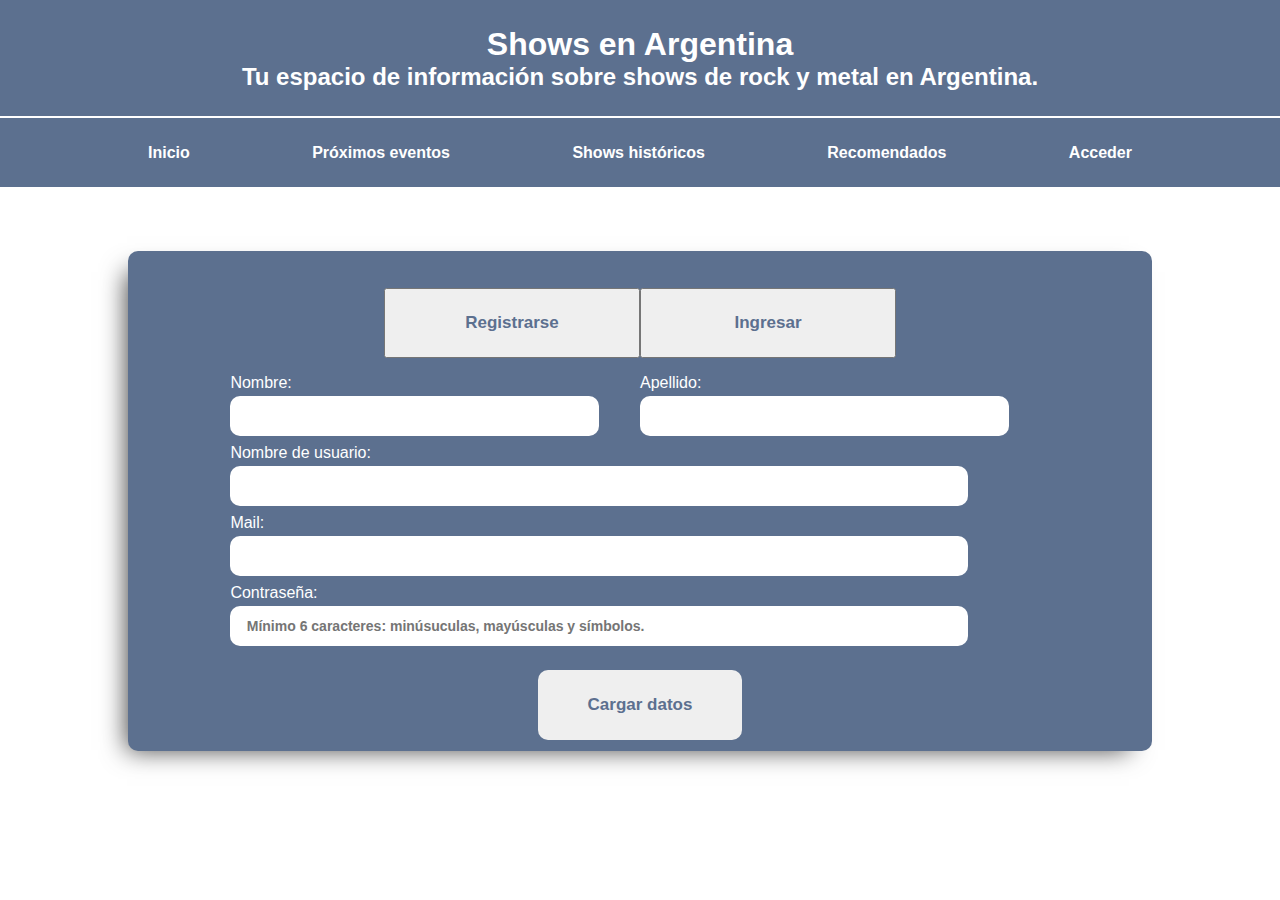
==== acceder.html @ 5beac9a5 "Feat: modelo base de inicio, formulario de registro de usuarios y de próximos shows, junto con sus r" ====
<!DOCTYPE html>
<html lang="es">

<head>
    <meta charset="UTF-8">
    <meta name="viewport" content="width=device-width, initial-scale=1.0">
    <meta name="description"
        content="Sitio web dedicado a informar acerca de Shows y eventos de rock y metal internacional que se realizan en Argentina.">
    <link rel="shortcut icon" href="/img/favicon.ico">

    <link rel="stylesheet" href="/css/style.css">
    <link rel="stylesheet" href="/css/formulario-acceso.css">
    <title>Acceso al sistema</title>
</head>

<body>

    <div class="titulo-sitio">
        <h1>Shows en Argentina</h1>
        <h2>Tu espacio de información sobre shows de rock y metal en Argentina.</h2>
    </div>


    <nav>
        <ul class="opciones-navbar">
            <li><a href="/index.html">Inicio</a></li>
            <li><a href="/proximos.html">Próximos eventos</a></li>
            <li><a href="">Shows históricos</a></li>
            <li><a href="">Recomendados</a></li>
            <li><a href="/acceder.html">Acceder</a></li>
        </ul>
    </nav>

    <main>
        <div class="contenedor_formulario">
            <div class="contenedor_formulario_botones">
                <button class="botones_formulario">Registrarse</button>
                <button class="botones_formulario">Ingresar</button>
            </div>

            <div class="contenedor_formulario_contenido">
                <div class="contenedor_formulario_contenido_campos_dobles">
                    <div class="contenedor_formulario_contenido_espacio_campo">
                        <label>Nombre:</label>
                        <input 
                           class="campo_formulario" 
                           type="text"
                           required
                        >
                    </div>
                    <div  class="contenedor_formulario_contenido_espacio_campo">
                        <label>Apellido:</label>
                        <input 
                           class="campo_formulario" 
                           type="text"
                           required
                        >
                    </div>
                </div>

                <div class="contenedor_formulario_contenido_espacio_campo">
                    <label>Nombre de usuario:</label>
                    <input 
                       class="campo_formulario" 
                       type="text"
                       required
                    >
                </div>

                <div class="contenedor_formulario_contenido_espacio_campo">
                    <label>Mail:</label>
                    <input 
                       class="campo_formulario" 
                       type="text"
                       required
                    >
                </div>

                <div class="contenedor_formulario_contenido_espacio_campo">
                    <label>Contraseña:</label>
                    <input 
                       class="campo_formulario" 
                       type="text"
                       placeholder="Mínimo 6 caracteres: minúsuculas, mayúsculas y símbolos."
                       required
                    >
                </div>

                <div class="contenedor_formulario_botones">
                    <button class="botones_formulario botones_validar_formulario">Cargar datos</button>
                </div>

            </div>
        </div>
    </main>
</body>

</html>
---- css/style.css ----
/* ESTILOS GENERALES */

*{
    margin: 0px;
    padding: 0px;
    box-sizing: border-box;
    font-family: Verdana, Geneva, Tahoma, sans-serif;
}

.titulo-sitio{
    padding: 2%;
    text-align: center;
    background-color: #5C708F;
    color: #fff;
}

nav{
    padding: 2%;
    background-color: #5C708F;
    color: #fff;
    border-top: 2px solid #fff;
}

.opciones-navbar{
    display: flex;
    justify-content: space-evenly;
    list-style-type: none;
}

a{
    text-decoration: none;
    color: #fff;
    font-weight: bold;
}

a:hover{
    font-size: 1.2em;
    text-decoration: underline 2px solid #fff;
}

.subtitulos{
    margin: 5%;
    color: #5C708F;
}

p{
    margin: 3%;
}

.imagen_principal{
    width: 100%;
}

.contenedor_imagenes_dobles{
    margin: 5% 8%;
    display: flex;
    justify-content: space-evenly;
}

/* CONTENEDOR CUADRO DIVIDIDO EN 2 CONTENEDORES */
.divisor_contenedores_cuadro{
    display: flex;
}

.contenedores_individuales_cuadro{
    width: 50%;
    padding: 2%;
    justify-content: space-between;
}

.listado li{
    padding: 2%;
    color: #5C708F;
}

.encabezado_naranja{
    margin-bottom: 3%;
    color: #F3A20B;
    text-align: center;
}

/* FOOTER */
footer{
    height: 80px;
    padding: 2%;
    text-align: center;
    background-color: #5C708F;
    color: #fff;
}
---- css/formulario-acceso.css ----
.contenedor_formulario{
    width: 80%;
    height: 500px;
    margin: 5% 10%;
    border-radius: 10px;
    background-color: #5C708F;
    color: #fff;
    display: flex;
    flex-direction: column;
    justify-content: space-evenly;
    -webkit-box-shadow: -12px 10px 24px -11px rgba(0, 0, 0, 0.75);
    -moz-box-shadow: -12px 10px 24px -11px rgba(0, 0, 0, 0.75);
    box-shadow: -12px 10px 24px -11px rgba(0, 0, 0, 0.75);
}

.contenedor_formulario_botones{
    width: 50%;
    margin-left: 25%;
    display: flex;
    justify-content: space-between;
}

.botones_formulario{
    width: 50%;
    height: 70px;
    margin-top: 5%;
    color: #5C708F;
    font-weight: bolder;
    font-size: 17px;
}

.contenedor_formulario_contenido{
    width: 80%;
    margin-left: 10%;
    display: flex;
    flex-direction: column;
}

.contenedor_formulario_contenido_campos_dobles{
    display: flex;
    justify-content: space-between;
}

.contenedor_formulario_contenido_espacio_campo{
    width: 100%;
    height: 70px;
    display: flex;
    flex-direction: column;
    justify-content: space-evenly;
}

.campo_formulario{
    width: 90%;
    height: 40px;
    padding: 2%;
    border-radius: 10px;
    border: none;
    color: #5C708F;
    font-size: 14px;
    font-weight: bold;
}

.botones_validar_formulario{
    margin-left: 25%;
    border: none;
    border-radius: 10px;
}
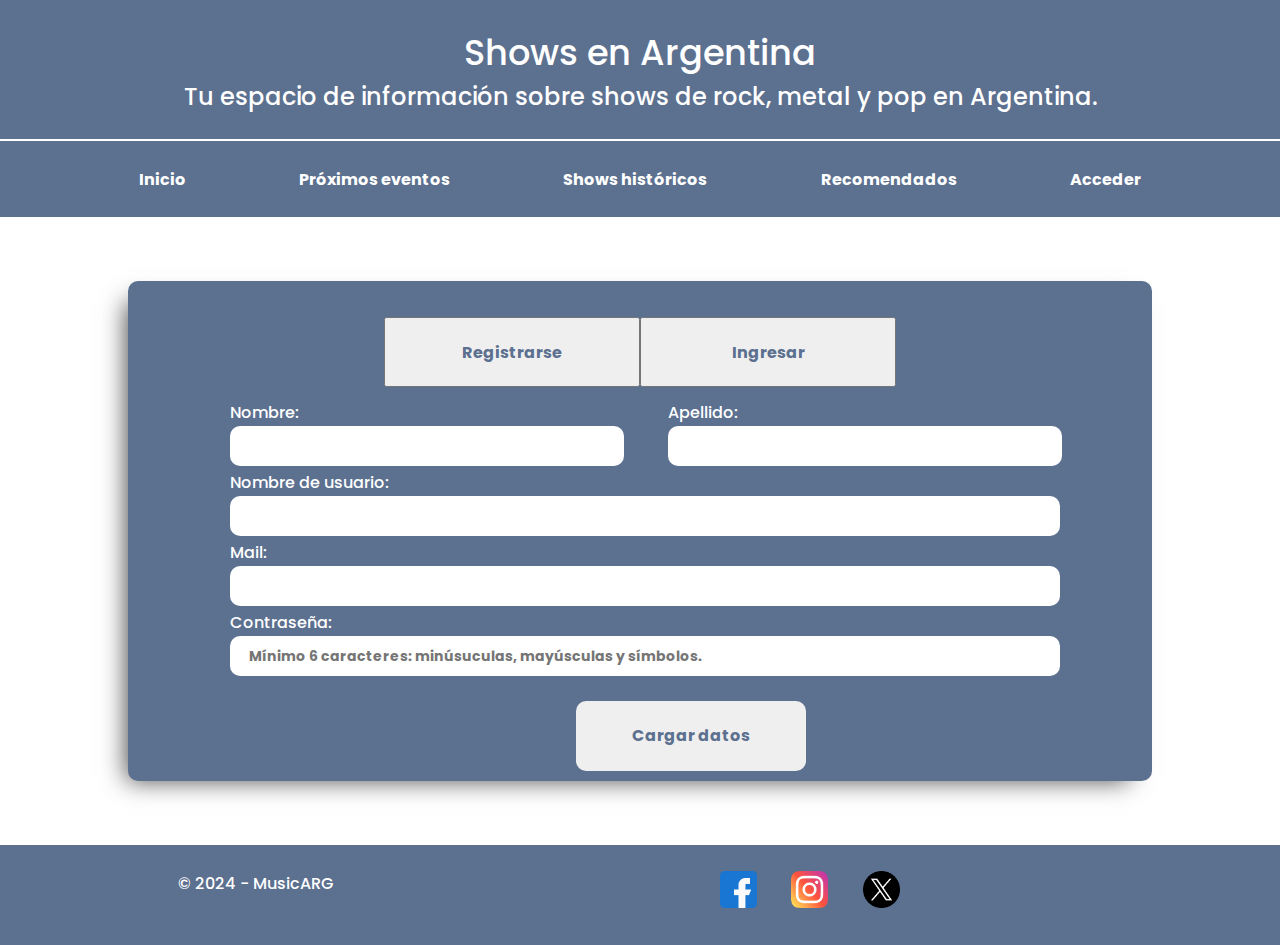
==== commit 3c36ef54: "Feat: inicio, próximos y acceder preparados en su estructura y diseño. Adaptados para ser responsivo" ====
--- a/acceder.html
+++ b/acceder.html
@@ -4,10 +4,24 @@
 <head>
     <meta charset="UTF-8">
     <meta name="viewport" content="width=device-width, initial-scale=1.0">
+    <meta name="author" content="Daniela Ailen Mansilla">
+    <meta name="copyright" content="Daniela Ailen Mansilla" />
+    <meta http-equiv="Content-Language" content="Español">
     <meta name="description"
         content="Sitio web dedicado a informar acerca de Shows y eventos de rock y metal internacional que se realizan en Argentina.">
+    <meta name="keywords" content="Shows, eventos, festivales, música, conciertos, Argentina, rock, pop, metal" />
+
+    <!-- Google Fonts API -->
+    <link rel="preconnect" href="https://fonts.googleapis.com">
+    <link rel="preconnect" href="https://fonts.gstatic.com" crossorigin>
+    <link
+        href="https://fonts.googleapis.com/css2?family=Poppins:ital,wght@0,100;0,200;0,300;0,400;0,500;0,600;0,700;0,800;0,900;1,100;1,200;1,300;1,400;1,500;1,600;1,700;1,800;1,900&display=swap"
+        rel="stylesheet">
+
+    <!-- Icono -->
     <link rel="shortcut icon" href="/img/favicon.ico">
 
+    <!-- Estilos CSS propios-->
     <link rel="stylesheet" href="/css/style.css">
     <link rel="stylesheet" href="/css/formulario-acceso.css">
     <title>Acceso al sistema</title>
@@ -15,22 +29,26 @@
 
 <body>
 
-    <div class="titulo-sitio">
-        <h1>Shows en Argentina</h1>
-        <h2>Tu espacio de información sobre shows de rock y metal en Argentina.</h2>
-    </div>
+    <!-- Contenedor del título + navbar -->
+    <header>
+        <div class="titulo-sitio">
+            <h1>Shows en Argentina</h1>
+            <h2>Tu espacio de información sobre shows de rock, metal y pop en Argentina.</h2>
+        </div>
+
+        <nav>
+            <ul class="opciones-navbar">
+                <li><a href="/index.html">Inicio</a></li>
+                <li><a href="/proximos.html">Próximos eventos</a></li>
+                <li><a href="/shows-historicos.html">Shows históricos</a></li>
+                <li><a href="/recomendados.html">Recomendados</a></li>
+                <li><a href="/acceder.html">Acceder</a></li>
+            </ul>
+        </nav>
+    </header>
 
 
-    <nav>
-        <ul class="opciones-navbar">
-            <li><a href="/index.html">Inicio</a></li>
-            <li><a href="/proximos.html">Próximos eventos</a></li>
-            <li><a href="">Shows históricos</a></li>
-            <li><a href="">Recomendados</a></li>
-            <li><a href="/acceder.html">Acceder</a></li>
-        </ul>
-    </nav>
-
+    <!-- Formulario de acceso -->
     <main>
         <div class="contenedor_formulario">
             <div class="contenedor_formulario_botones">
@@ -42,48 +60,28 @@
                 <div class="contenedor_formulario_contenido_campos_dobles">
                     <div class="contenedor_formulario_contenido_espacio_campo">
                         <label>Nombre:</label>
-                        <input 
-                           class="campo_formulario" 
-                           type="text"
-                           required
-                        >
+                        <input class="campo_formulario" type="text" required>
                     </div>
-                    <div  class="contenedor_formulario_contenido_espacio_campo">
+                    <div class="contenedor_formulario_contenido_espacio_campo">
                         <label>Apellido:</label>
-                        <input 
-                           class="campo_formulario" 
-                           type="text"
-                           required
-                        >
+                        <input class="campo_formulario" type="text" required>
                     </div>
                 </div>
 
                 <div class="contenedor_formulario_contenido_espacio_campo">
                     <label>Nombre de usuario:</label>
-                    <input 
-                       class="campo_formulario" 
-                       type="text"
-                       required
-                    >
+                    <input class="campo_formulario" type="text" required>
                 </div>
 
                 <div class="contenedor_formulario_contenido_espacio_campo">
                     <label>Mail:</label>
-                    <input 
-                       class="campo_formulario" 
-                       type="text"
-                       required
-                    >
+                    <input class="campo_formulario" type="text" required>
                 </div>
 
                 <div class="contenedor_formulario_contenido_espacio_campo">
                     <label>Contraseña:</label>
-                    <input 
-                       class="campo_formulario" 
-                       type="text"
-                       placeholder="Mínimo 6 caracteres: minúsuculas, mayúsculas y símbolos."
-                       required
-                    >
+                    <input class="campo_formulario" type="password"
+                        placeholder="Mínimo 6 caracteres: minúsuculas, mayúsculas y símbolos." required>
                 </div>
 
                 <div class="contenedor_formulario_botones">
@@ -93,6 +91,18 @@
             </div>
         </div>
     </main>
+
+
+    <!-- Footer -->
+    <footer>
+        <label> &copy; 2024 - MusicARG </label>
+        <div class="contenedor_redes">
+            <a href=""><img class="redes" src="/img/iconos/facebook.png" alt="Icono de la red social Facebook."></a>
+            <a href=""><img class="redes" src="/img/iconos/instagram.png" alt="Icono de la red social Instagram."></a>
+            <a href=""><img class="redes" src="/img/iconos/twitter.png" alt="Icono de la red social X."></a>
+        </div>
+    </footer>
+
 </body>
 
 </html>--- a/css/style.css
+++ b/css/style.css
@@ -1,89 +1,306 @@
 /* ESTILOS GENERALES */
-
-*{
+* {
     margin: 0px;
     padding: 0px;
     box-sizing: border-box;
-    font-family: Verdana, Geneva, Tahoma, sans-serif;
-}
-
-.titulo-sitio{
-    padding: 2%;
-    text-align: center;
-    background-color: #5C708F;
-    color: #fff;
-}
-
-nav{
+    font-family: "Poppins", sans-serif;
+    font-weight: 500;
+    font-style: normal;
+}
+
+.titulo-sitio {
+    padding: 2%;
+    text-align: center;
+    background-color: #5C708F;
+    color: #fff;
+}
+
+.titulo-sitio h1 {
+    font-size: 2.2em;
+}
+
+.titulo-sitio h2 {
+    font-size: 1.5em;
+}
+
+nav {
     padding: 2%;
     background-color: #5C708F;
     color: #fff;
     border-top: 2px solid #fff;
-}
-
-.opciones-navbar{
+    font-size: 1em;
+    font-family: "Roboto", sans-serif;
+    font-weight: 400;
+    font-style: normal;
+}
+
+.opciones-navbar {
     display: flex;
     justify-content: space-evenly;
     list-style-type: none;
 }
 
-a{
+a {
     text-decoration: none;
     color: #fff;
     font-weight: bold;
-}
-
-a:hover{
+    font-size: 1em;
+}
+
+a:hover {
     font-size: 1.2em;
     text-decoration: underline 2px solid #fff;
 }
 
-.subtitulos{
+.subtitulos {
     margin: 5%;
     color: #5C708F;
 }
 
-p{
+p {
     margin: 3%;
 }
 
-.imagen_principal{
-    width: 100%;
-}
-
-.contenedor_imagenes_dobles{
+.colores-carousel {
+    background-color: #5C708F;
+}
+
+.imagenes-carousel-principal {
+    border-top: 3px solid #fff;
+}
+
+.contenedor_imagenes_dobles {
     margin: 5% 8%;
     display: flex;
     justify-content: space-evenly;
 }
 
 /* CONTENEDOR CUADRO DIVIDIDO EN 2 CONTENEDORES */
-.divisor_contenedores_cuadro{
-    display: flex;
-}
-
-.contenedores_individuales_cuadro{
+.divisor_contenedores_cuadro {
+    display: flex;
+}
+
+.contenedores_individuales_cuadro {
     width: 50%;
     padding: 2%;
     justify-content: space-between;
 }
 
-.listado li{
-    padding: 2%;
-    color: #5C708F;
-}
-
-.encabezado_naranja{
+.encabezado_naranja {
     margin-bottom: 3%;
     color: #F3A20B;
     text-align: center;
 }
 
+.listado li {
+    padding: 2%;
+    color: #5C708F;
+}
+
+/* SECCIÓN NOSOTROS */
+.nosotros-dudas {
+    width: 60%;
+    margin-bottom: 5%;
+    justify-self: center;
+}
+
+h3 {
+    margin-left: 5%;
+    color: #5C708F;
+    font-size: 1.4em;
+}
+
+.nosotros-dudas div {
+    color: #5C708F;
+    font-size: 1em;
+}
+
+.accordion-colores {
+    background-color: #5C708F !important;
+    color: #fff !important;
+}
+
+
 /* FOOTER */
-footer{
-    height: 80px;
-    padding: 2%;
-    text-align: center;
-    background-color: #5C708F;
-    color: #fff;
+footer {
+    height: 100px;
+    padding: 2%;
+    text-align: center;
+    background-color: #5C708F;
+    color: #fff;
+    display: flex;
+    justify-content: space-evenly;
+}
+
+.contenedor_redes {
+    width: 50%;
+}
+
+.redes {
+    width: 6%;
+    margin-left: 5%;
+    color: #fff;
+}
+
+.redes:hover {
+    width: 7%;
+}
+
+
+/* CUADROS Y TABLAS*/
+.contenedor_cuadro {
+    margin: 3% 0%;
+}
+
+.contenedor_cuadro_encabezado {
+    padding: 2%;
+    color: #fff;
+    background-color: #5C708F;
+    text-align: center;
+}
+
+.contenedor_cuadro_columnas {
+    border-bottom: 5px solid #5C708F;
+    display: flex;
+    justify-content: space-around;
+    list-style-type: none;
+    color: #5C708F;
+}
+
+.contenedor_cuadro_columnas li {
+    min-width: 25%;
+    border-right: 5px solid #5C708F;
+    padding: 2%;
+    display: flex;
+    flex-direction: column;
+    font-size: 1em;
+}
+
+.contenedor_cuadro_columnas span {
+    font-weight: bolder;
+    text-align: center;
+    margin-bottom: 1%;
+}
+
+
+
+
+
+
+/* RESPONSIVE TABLET */
+@media (max-width: 768px) {
+
+    .titulo-sitio h1 {
+        font-size: 2em;
+    }
+
+    .titulo-sitio h2 {
+        font-size: 1em;
+    }
+
+    .opciones-navbar {
+        height: 200px;
+        flex-direction: column;
+        justify-self: center;
+        justify-content: space-around;
+        text-align: center;
+    }
+
+    .contenedor_cuadro_encabezado h2 {
+        font-size: 1.2em;
+    }
+
+    .contenedor_cuadro_columnas li {
+        font-size: 0.9em;
+    }
+
+    .encabezado_naranja {
+        font-size: 1.2em;
+    }
+
+    .listado li {
+        font-size: 0.9em;
+    }
+
+
+    footer {
+        padding: 5%;
+    }
+
+    .contenedor_redes {
+        width: 70%;
+    }
+
+}
+
+
+/* RESPONSIVE CELULAR */
+@media (max-width: 480px) {
+
+    .titulo-sitio h1 {
+        font-size: 1.5em;
+    }
+
+    .titulo-sitio h2, .opciones-navbar {
+        font-size: 0.8em;
+    }
+
+    .contenedor_cuadro_encabezado h2 {
+        font-size: 1em;
+    }
+
+    .contenedor_cuadro_columnas {
+        display: flex;
+        flex-direction: column;
+        justify-content: space-around;
+    }
+
+    .contenedor_cuadro_columnas li{
+        min-height: 150px;
+        width: 100%;
+        padding: 3%;
+        margin: 0%;
+        border-right: none;
+        border-width: 100%;
+    }
+
+    .contenedor_cuadro_columnas span {
+        margin-bottom: 5%;
+    }
+
+    .divisor_contenedores_cuadro {
+        display: flex;
+        flex-direction: column;
+    }
+    
+    .contenedores_individuales_cuadro {
+        width: 100%;
+    }
+    
+    .encabezado_naranja {
+        font-size: 1em;
+    }
+
+    footer {
+        height: 300px;
+        flex-direction: column-reverse;
+    }
+    
+    .contenedor_redes {
+        width: 100%;
+        height: 80%;
+        display: flex;
+        flex-direction: column;
+        justify-content: space-around;
+    }
+    
+    .redes {
+        width: 13%;
+    }
+    
+    .redes:hover {
+        width: 16%;
+    }
+    
+
 }--- a/css/formulario-acceso.css
+++ b/css/formulario-acceso.css
@@ -1,4 +1,4 @@
-.contenedor_formulario{
+.contenedor_formulario {
     width: 80%;
     height: 500px;
     margin: 5% 10%;
@@ -13,35 +13,36 @@
     box-shadow: -12px 10px 24px -11px rgba(0, 0, 0, 0.75);
 }
 
-.contenedor_formulario_botones{
+.contenedor_formulario_botones {
     width: 50%;
     margin-left: 25%;
     display: flex;
     justify-content: space-between;
 }
 
-.botones_formulario{
+.botones_formulario {
     width: 50%;
     height: 70px;
     margin-top: 5%;
     color: #5C708F;
     font-weight: bolder;
-    font-size: 17px;
+    font-size: 1em;
 }
 
-.contenedor_formulario_contenido{
-    width: 80%;
+.contenedor_formulario_contenido {
+    width: 90%;
     margin-left: 10%;
     display: flex;
     flex-direction: column;
 }
 
-.contenedor_formulario_contenido_campos_dobles{
+.contenedor_formulario_contenido_campos_dobles {
+    width: 95%;
     display: flex;
     justify-content: space-between;
 }
 
-.contenedor_formulario_contenido_espacio_campo{
+.contenedor_formulario_contenido_espacio_campo {
     width: 100%;
     height: 70px;
     display: flex;
@@ -49,7 +50,7 @@
     justify-content: space-evenly;
 }
 
-.campo_formulario{
+.campo_formulario {
     width: 90%;
     height: 40px;
     padding: 2%;
@@ -60,8 +61,68 @@
     font-weight: bold;
 }
 
-.botones_validar_formulario{
+.botones_validar_formulario {
     margin-left: 25%;
     border: none;
     border-radius: 10px;
 }
+
+
+
+/* RESPONSIVE TABLET */
+@media (max-width: 768px) {
+
+    .contenedor_formulario {
+        width: 90%;
+        height: 750px;
+        margin: 5%;
+    }
+
+    .contenedor_formulario_botones {
+        width: 60%;
+        margin-left: 20%;
+    }
+
+    .contenedor_formulario_contenido_campos_dobles {
+        width: 100%;
+        flex-direction: column;
+    }
+
+    .contenedor_formulario_contenido_espacio_campo {
+        height: 100px;
+    }
+
+    .campo_formulario {
+        height: 50px;
+    }
+
+}
+
+
+/* RESPONSIVE CELULAR */
+@media (max-width: 480px) {
+
+    .contenedor_formulario {
+        width: 80%;
+        height: 950px;
+        margin: 10%;
+    }
+
+    .contenedor_formulario_botones {
+        width: 100%;
+        height: 20%;
+        margin-left: 10%;
+        flex-direction: column;
+    }
+
+    .botones_formulario {
+        width: 80%;
+    }
+
+    .botones_validar_formulario {
+        width: 90%;
+        margin-top: 15%;
+        margin-left: -10%;
+    }
+    
+}